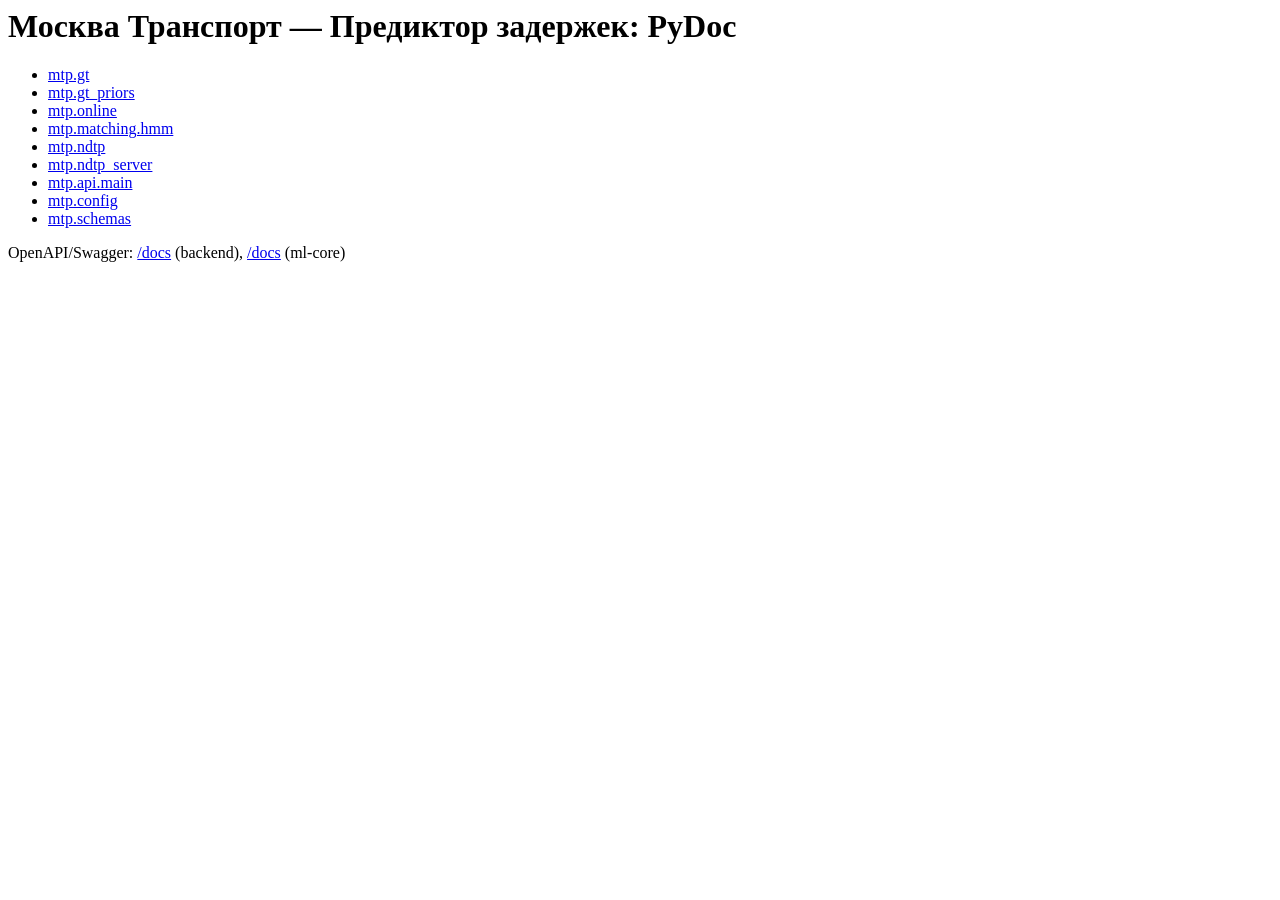
==== docs/pydoc/index.html @ fea9b896 "add services and docker setup - ML-ядро: NDTP-сервер, онлайн-фичи, CatBoost (скор 1.0, MAE 40.9 офла" ====
<html><head><meta charset='utf-8'><title>MTP API docs</title></head><body>
<h1>Москва Транспорт — Предиктор задержек: PyDoc</h1>
<ul>
<li><a href='mtp_gt.html'>mtp.gt</a></li>
<li><a href='mtp_gt_priors.html'>mtp.gt_priors</a></li>
<li><a href='mtp_online.html'>mtp.online</a></li>
<li><a href='mtp_matching_hmm.html'>mtp.matching.hmm</a></li>
<li><a href='mtp_ndtp.html'>mtp.ndtp</a></li>
<li><a href='mtp_ndtp_server.html'>mtp.ndtp_server</a></li>
<li><a href='mtp_api_main.html'>mtp.api.main</a></li>
<li><a href='mtp_config.html'>mtp.config</a></li>
<li><a href='mtp_schemas.html'>mtp.schemas</a></li>
</ul>
<p>OpenAPI/Swagger: <a href='http://localhost:8000/docs'>/docs</a> (backend), <a href='http://localhost:8100/docs'>/docs</a> (ml-core)</p>
</body></html>
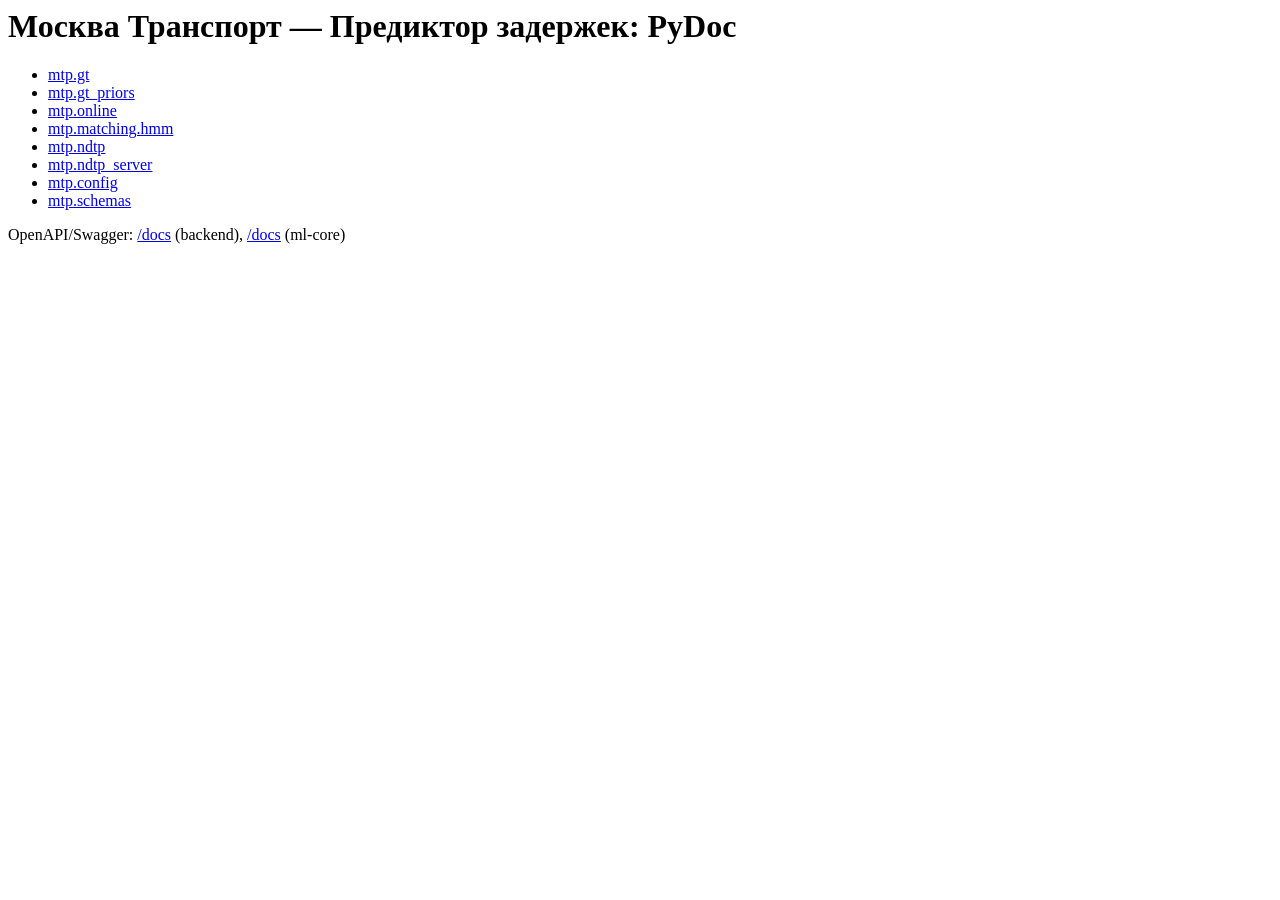
==== commit 17dc4733: "standardize dataset paths" ====
--- a/docs/pydoc/index.html
+++ b/docs/pydoc/index.html
@@ -7,7 +7,6 @@
 <li><a href='mtp_matching_hmm.html'>mtp.matching.hmm</a></li>
 <li><a href='mtp_ndtp.html'>mtp.ndtp</a></li>
 <li><a href='mtp_ndtp_server.html'>mtp.ndtp_server</a></li>
-<li><a href='mtp_api_main.html'>mtp.api.main</a></li>
 <li><a href='mtp_config.html'>mtp.config</a></li>
 <li><a href='mtp_schemas.html'>mtp.schemas</a></li>
 </ul>
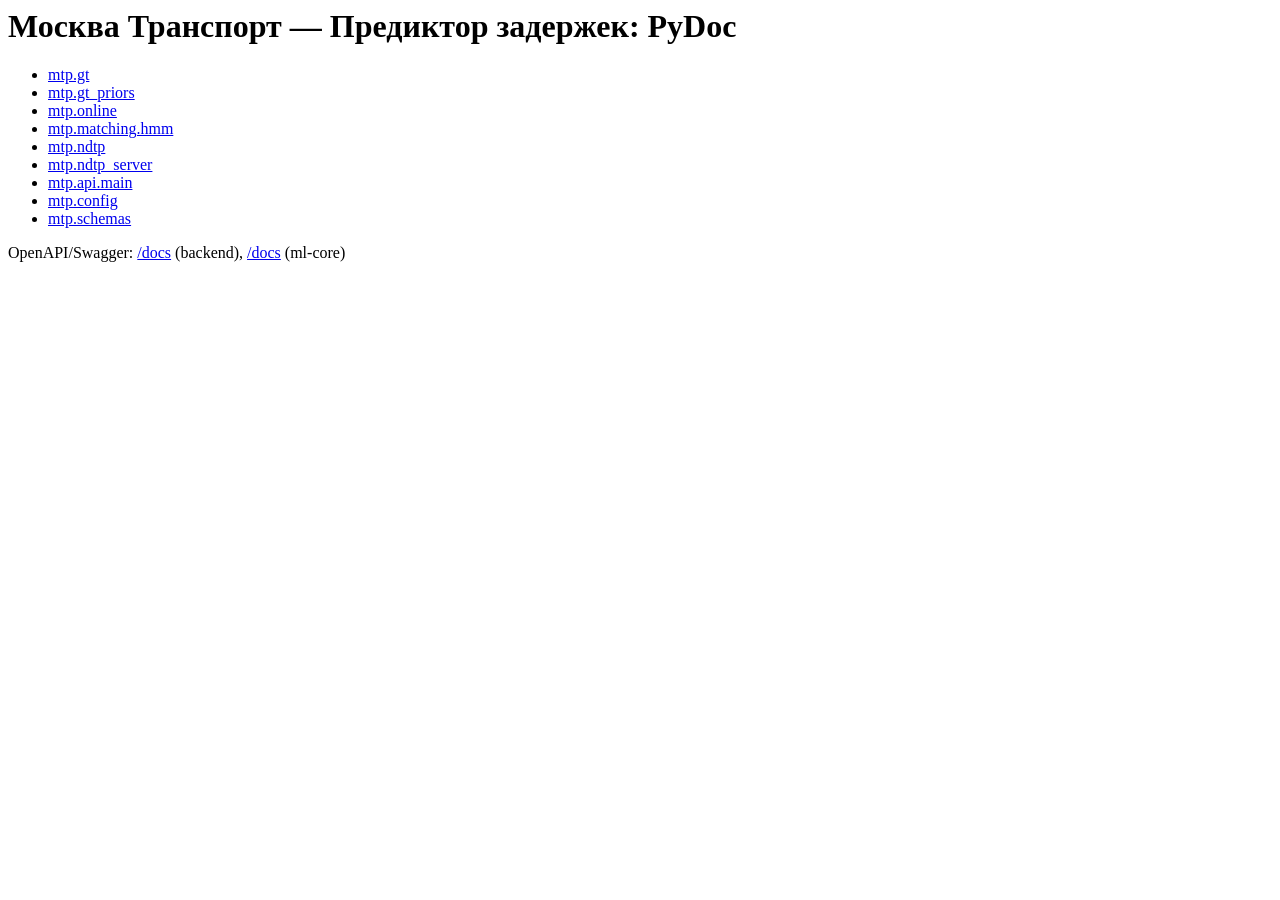
==== commit d47baa84: "pydoc: регенерация после правки путей (mtp_api_main восстановлен)" ====
--- a/docs/pydoc/index.html
+++ b/docs/pydoc/index.html
@@ -7,6 +7,7 @@
 <li><a href='mtp_matching_hmm.html'>mtp.matching.hmm</a></li>
 <li><a href='mtp_ndtp.html'>mtp.ndtp</a></li>
 <li><a href='mtp_ndtp_server.html'>mtp.ndtp_server</a></li>
+<li><a href='mtp_api_main.html'>mtp.api.main</a></li>
 <li><a href='mtp_config.html'>mtp.config</a></li>
 <li><a href='mtp_schemas.html'>mtp.schemas</a></li>
 </ul>
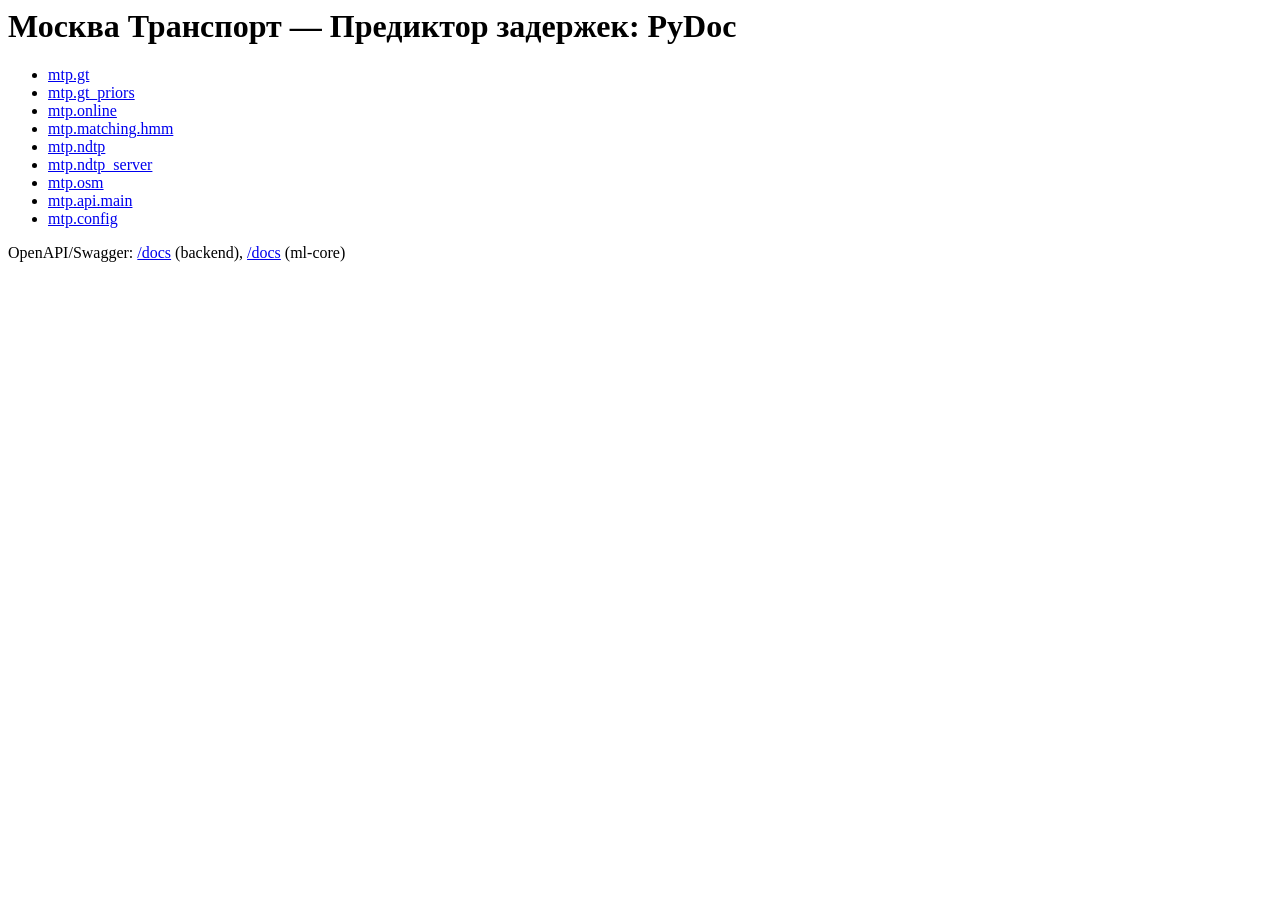
==== commit e1fff370: "project restructure" ====
--- a/docs/pydoc/index.html
+++ b/docs/pydoc/index.html
@@ -7,9 +7,9 @@
 <li><a href='mtp_matching_hmm.html'>mtp.matching.hmm</a></li>
 <li><a href='mtp_ndtp.html'>mtp.ndtp</a></li>
 <li><a href='mtp_ndtp_server.html'>mtp.ndtp_server</a></li>
+<li><a href='mtp_osm.html'>mtp.osm</a></li>
 <li><a href='mtp_api_main.html'>mtp.api.main</a></li>
 <li><a href='mtp_config.html'>mtp.config</a></li>
-<li><a href='mtp_schemas.html'>mtp.schemas</a></li>
 </ul>
 <p>OpenAPI/Swagger: <a href='http://localhost:8000/docs'>/docs</a> (backend), <a href='http://localhost:8100/docs'>/docs</a> (ml-core)</p>
 </body></html>
